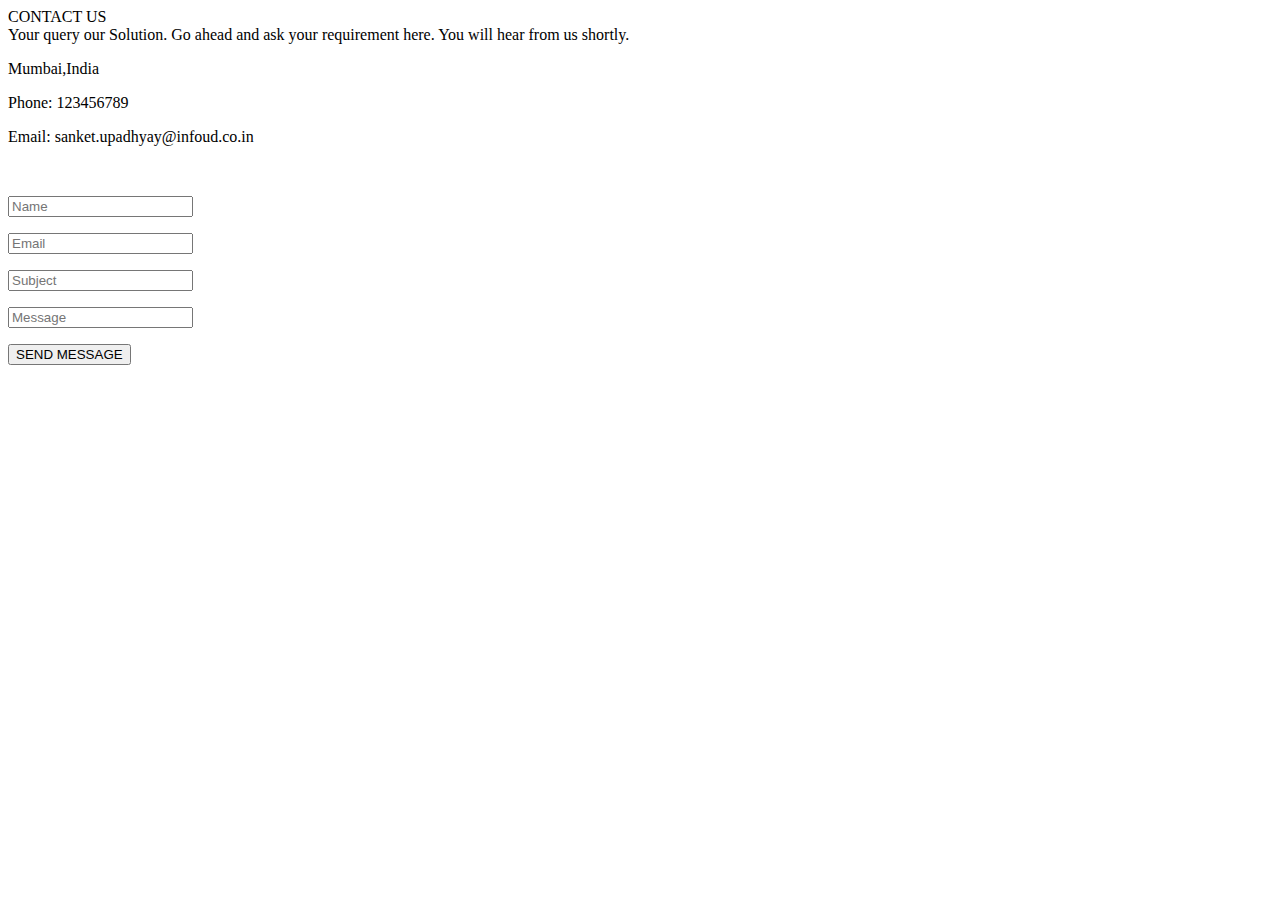
==== html/contactus.html @ 63ca30a0 "few changes" ====
<html>

<head>
    <title>Contact Us</title>
    <meta name="viewport" content="width=device-width, initial-scale=1">
    <link rel="stylesheet" type="text/css" href="D:\Workspace\CompanyWebsite\css\style.css"/>
</head>

<body>
    <div>CONTACT US</div>
    <div>Your query our Solution.
        Go ahead and ask your requirement here. You will hear from us shortly.
    </div>
    <div>
        <p>Mumbai,India</p>
        <p>Phone: 123456789</p>
        <p>Email: sanket.upadhyay@infoud.co.in</p>
        <br>
        <form>

            <p><input type="text" placeholder="Name" required name="Name"></p>
            <p><input type="text" placeholder="Email" required name="Email"></p>
            <p><input type="text" placeholder="Subject" required name="Subject"></p>
            <p><input type="text" placeholder="Message" required name="Message"></p>
            <p>
                <button type="submit">SEND MESSAGE</button>

        </form>

        <div>
            <!-- Google map -->
        </div>

    </div>
</body>


</html>
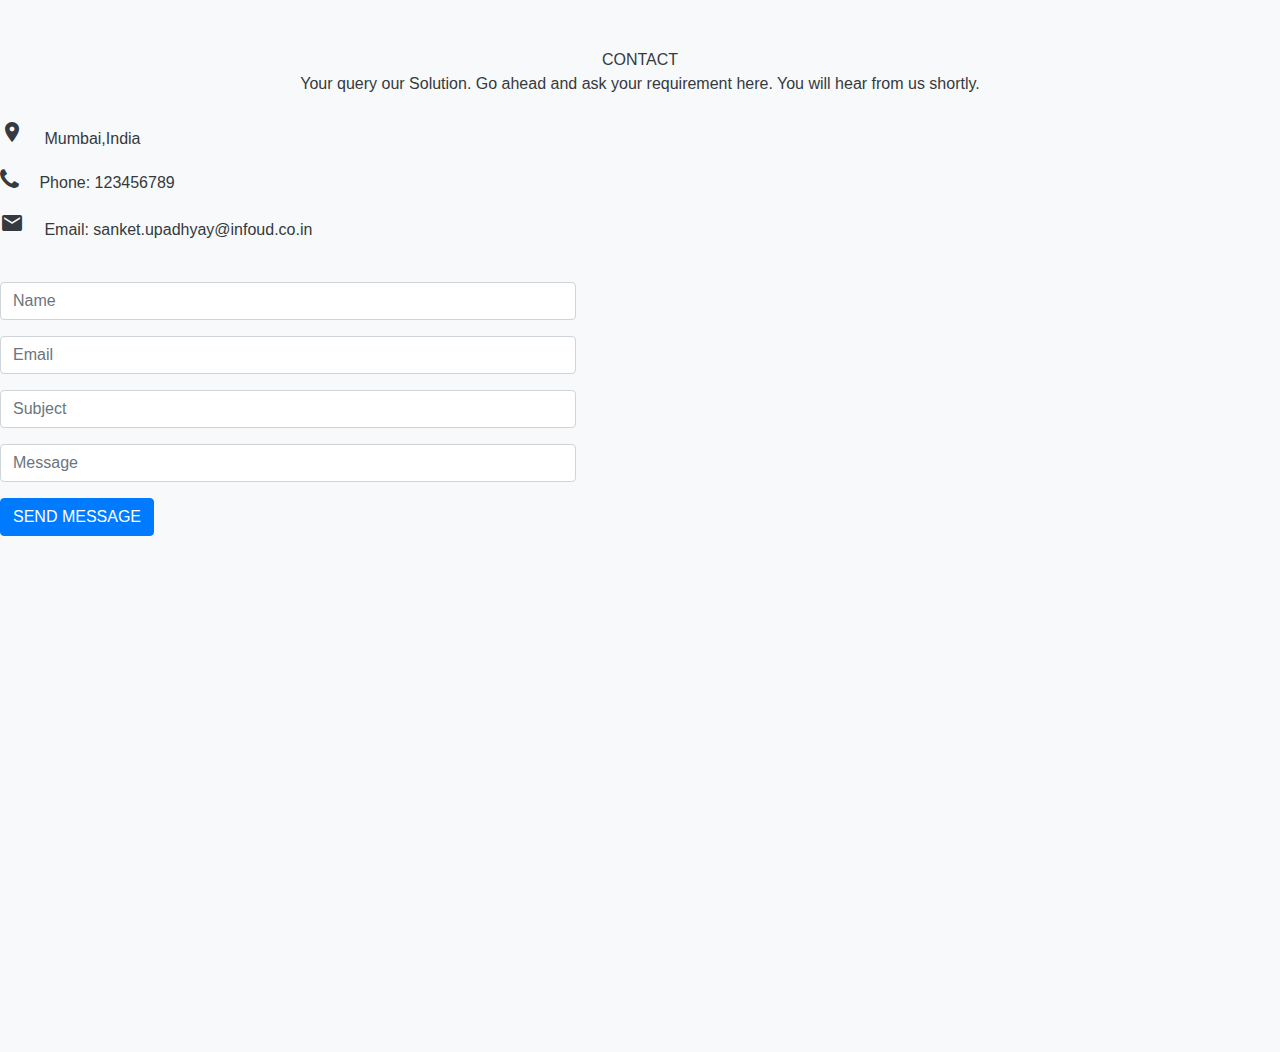
==== commit 6bc7f3c4: "Contact us and Team changes" ====
--- a/html/contactus.html
+++ b/html/contactus.html
@@ -3,34 +3,60 @@
 <head>
     <title>Contact Us</title>
     <meta name="viewport" content="width=device-width, initial-scale=1">
-    <link rel="stylesheet" type="text/css" href="D:\Workspace\CompanyWebsite\css\style.css"/>
+    <link rel="stylesheet" type="text/css" href="D:\Workspace\CompanyWebsite\css\style.css">
+    <link rel="stylesheet" href="https://maxcdn.bootstrapcdn.com/bootstrap/4.1.3/css/bootstrap.min.css">
+    <link href="https://fonts.googleapis.com/icon?family=Material+Icons" rel="stylesheet">
+    <link rel="stylesheet" href="https://cdnjs.cloudflare.com/ajax/libs/font-awesome/4.7.0/css/font-awesome.min.css">
+    <style>
+        .form-control{
+                width: 45%;
+            }
+        </style>
+
 </head>
 
 <body>
-    <div>CONTACT US</div>
-    <div>Your query our Solution.
-        Go ahead and ask your requirement here. You will hear from us shortly.
-    </div>
-    <div>
-        <p>Mumbai,India</p>
-        <p>Phone: 123456789</p>
-        <p>Email: sanket.upadhyay@infoud.co.in</p>
+    <div class="bg-light text-dark">
+        <br><br>
+        <center>
+            <div>CONTACT</div>
+            <div>Your query our Solution.
+                Go ahead and ask your requirement here. You will hear from us shortly.
+            </div>
+        </center>
         <br>
-        <form>
+        <div id="card-space">
+            <p><i class="material-icons">&#xe0c8;</i>&ensp;&ensp; Mumbai,India</p>
+            <p><i style="font-size:24px" class="fa">&#xf095;</i>&ensp;&ensp; Phone: 123456789</p>
+            <p><i class="material-icons">&#xe0be;</i>&ensp;&ensp; Email: sanket.upadhyay@infoud.co.in</p>
+            <br>
+            <form>
+                <form>
+                    <div class="form-group">
+                        <input type="text" placeholder="Name" class="form-control">
+                    </div>
+                    <div class="form-group">
+                        <input type="email" placeholder="Email" class="form-control">
+                    </div>
+                    <div class="form-group">
+                        <input type="text" placeholder="Subject" class="form-control">
+                    </div>
+                    <div class="form-group">
+                        <input type="text" placeholder="Message" class="form-control">
+                    </div>
 
-            <p><input type="text" placeholder="Name" required name="Name"></p>
-            <p><input type="text" placeholder="Email" required name="Email"></p>
-            <p><input type="text" placeholder="Subject" required name="Subject"></p>
-            <p><input type="text" placeholder="Message" required name="Message"></p>
-            <p>
-                <button type="submit">SEND MESSAGE</button>
+                    <button type="submit" class="btn btn-primary">SEND MESSAGE</button>
+                </form>
 
-        </form>
 
-        <div>
-            <!-- Google map -->
+
+
+
+
+                <div id="map-container" class="z-depth-1" style="height: 500px"></div>
+                <script src="https://maps.google.com/maps/api/js?key=YOUR_API_KEY"></script>
+
         </div>
-
     </div>
 </body>
 
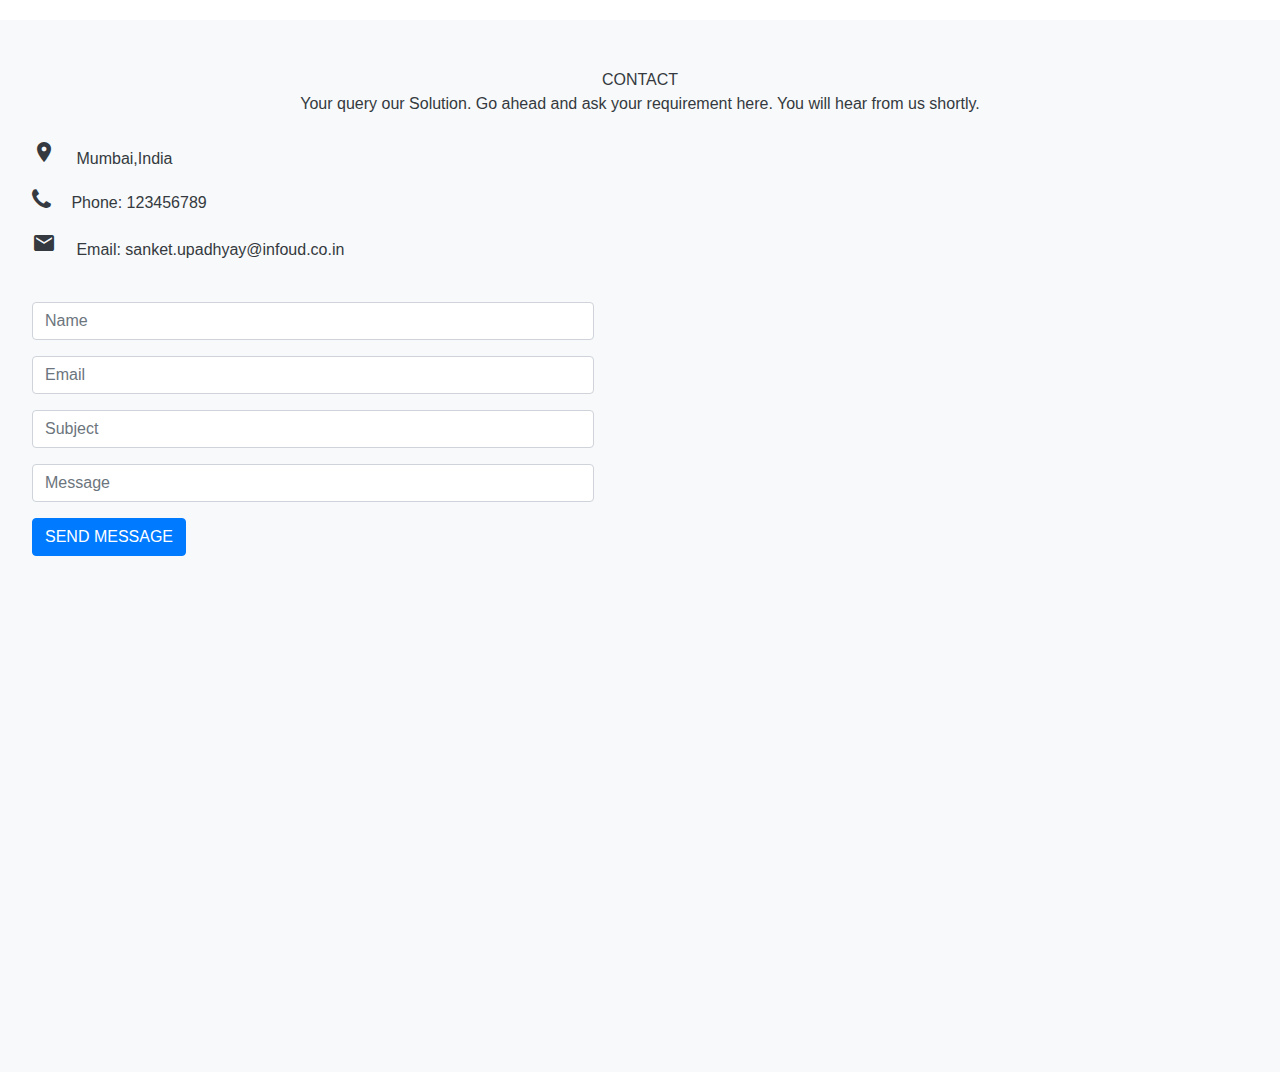
==== commit 86a2f44c: "Minor fixes" ====
--- a/html/contactus.html
+++ b/html/contactus.html
@@ -3,7 +3,7 @@
 <head>
     <title>Contact Us</title>
     <meta name="viewport" content="width=device-width, initial-scale=1">
-    <link rel="stylesheet" type="text/css" href="D:\Workspace\CompanyWebsite\css\style.css">
+    <link rel="stylesheet" type="text/css" href="/css/style.css">
     <link rel="stylesheet" href="https://maxcdn.bootstrapcdn.com/bootstrap/4.1.3/css/bootstrap.min.css">
     <link href="https://fonts.googleapis.com/icon?family=Material+Icons" rel="stylesheet">
     <link rel="stylesheet" href="https://cdnjs.cloudflare.com/ajax/libs/font-awesome/4.7.0/css/font-awesome.min.css">
--- a/css/style.css
+++ b/css/style.css
@@ -0,0 +1,38 @@
+body {
+  padding-top: 20px;
+  padding-bottom: 20px;
+}
+
+.navbar {
+  margin-bottom: 20px;
+}
+
+.navbar-fixed-top a{
+  color: black;
+}
+.text-white
+{
+  text-align: center;
+  position: absolute;
+  top: 80%;
+  left: 50%;
+  transform: translate(-50%, -50%);
+  color: white;
+
+ }
+ .text-white button {
+  border: none;
+  padding: 10px 25px;
+  color: black;
+  background-color: white;
+  cursor: pointer;
+}
+
+  .space{
+    margin-left: 2pc;
+  }
+#space{  margin-left: 9pc;
+}
+#card-space{
+  margin-left: 2pc;
+}
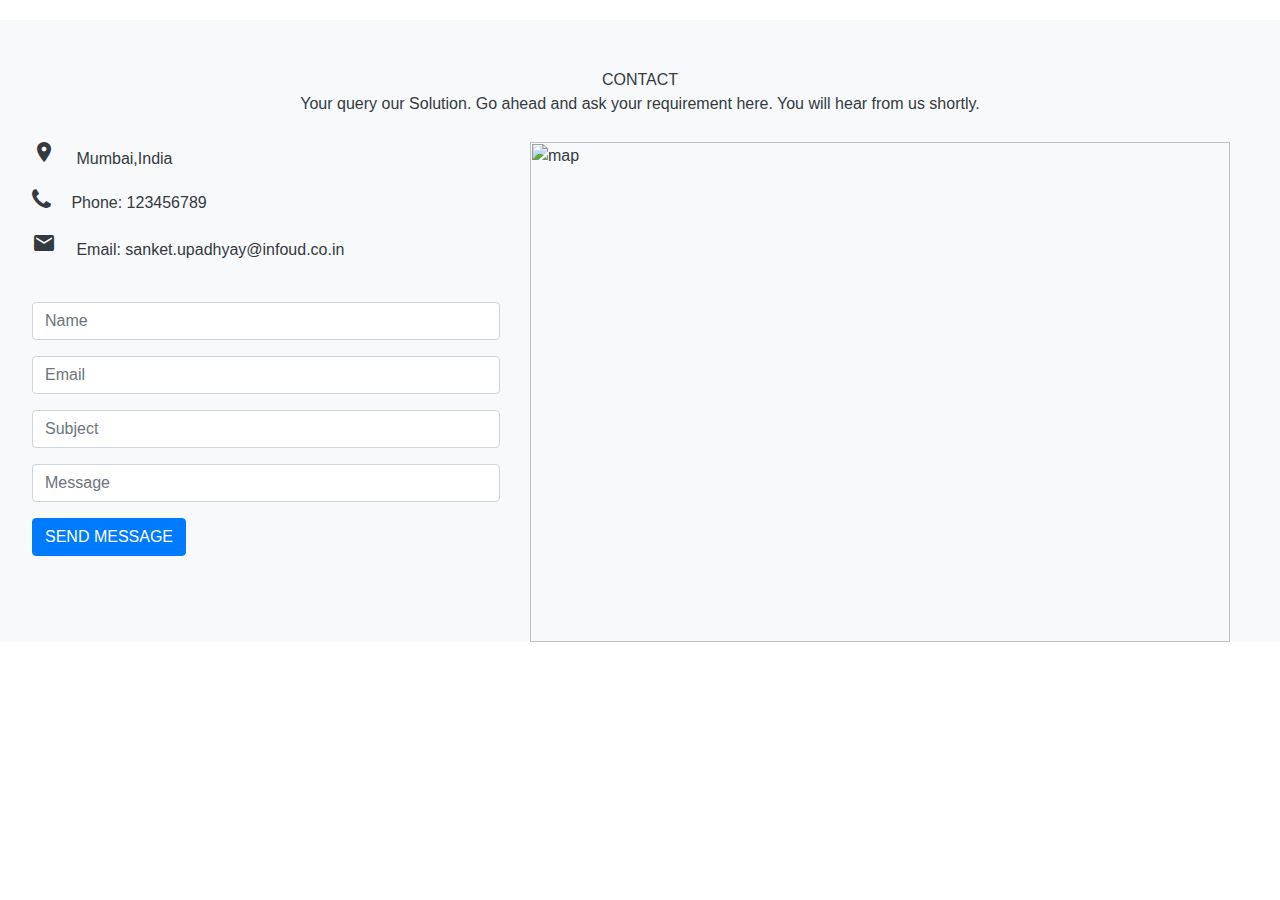
==== commit b5a36ef0: "all done" ====
--- a/html/contactus.html
+++ b/html/contactus.html
@@ -3,14 +3,15 @@
 <head>
     <title>Contact Us</title>
     <meta name="viewport" content="width=device-width, initial-scale=1">
-    <link rel="stylesheet" type="text/css" href="/css/style.css">
-    <link rel="stylesheet" href="https://maxcdn.bootstrapcdn.com/bootstrap/4.1.3/css/bootstrap.min.css">
+    <link rel="stylesheet" href="/css/style.css">
+    <link rel="stylesheet" href="/css/bootstrap.min.css">
     <link href="https://fonts.googleapis.com/icon?family=Material+Icons" rel="stylesheet">
     <link rel="stylesheet" href="https://cdnjs.cloudflare.com/ajax/libs/font-awesome/4.7.0/css/font-awesome.min.css">
     <style>
-        .form-control{
-                width: 45%;
-            }
+      #img-space{
+  margin-right: 50px;
+  margin-top: -160px;
+}
         </style>
 
 </head>
@@ -30,8 +31,8 @@
             <p><i style="font-size:24px" class="fa">&#xf095;</i>&ensp;&ensp; Phone: 123456789</p>
             <p><i class="material-icons">&#xe0be;</i>&ensp;&ensp; Email: sanket.upadhyay@infoud.co.in</p>
             <br>
-            <form>
-                <form>
+            <div class="row">
+                <form class="col">
                     <div class="form-group">
                         <input type="text" placeholder="Name" class="form-control">
                     </div>
@@ -44,18 +45,12 @@
                     <div class="form-group">
                         <input type="text" placeholder="Message" class="form-control">
                     </div>
-
                     <button type="submit" class="btn btn-primary">SEND MESSAGE</button>
                 </form>
-
-
-
-
-
-
-                <div id="map-container" class="z-depth-1" style="height: 500px"></div>
-                <script src="https://maps.google.com/maps/api/js?key=YOUR_API_KEY"></script>
-
+                <div class="col">
+                    <img src="/images/map.JPG" id="img-space" alt="map" width="700" height="500">
+                </div>
+            </div>
         </div>
     </div>
 </body>
--- a/css/style.css
+++ b/css/style.css
@@ -36,3 +36,5 @@
 #card-space{
   margin-left: 2pc;
 }
+
+
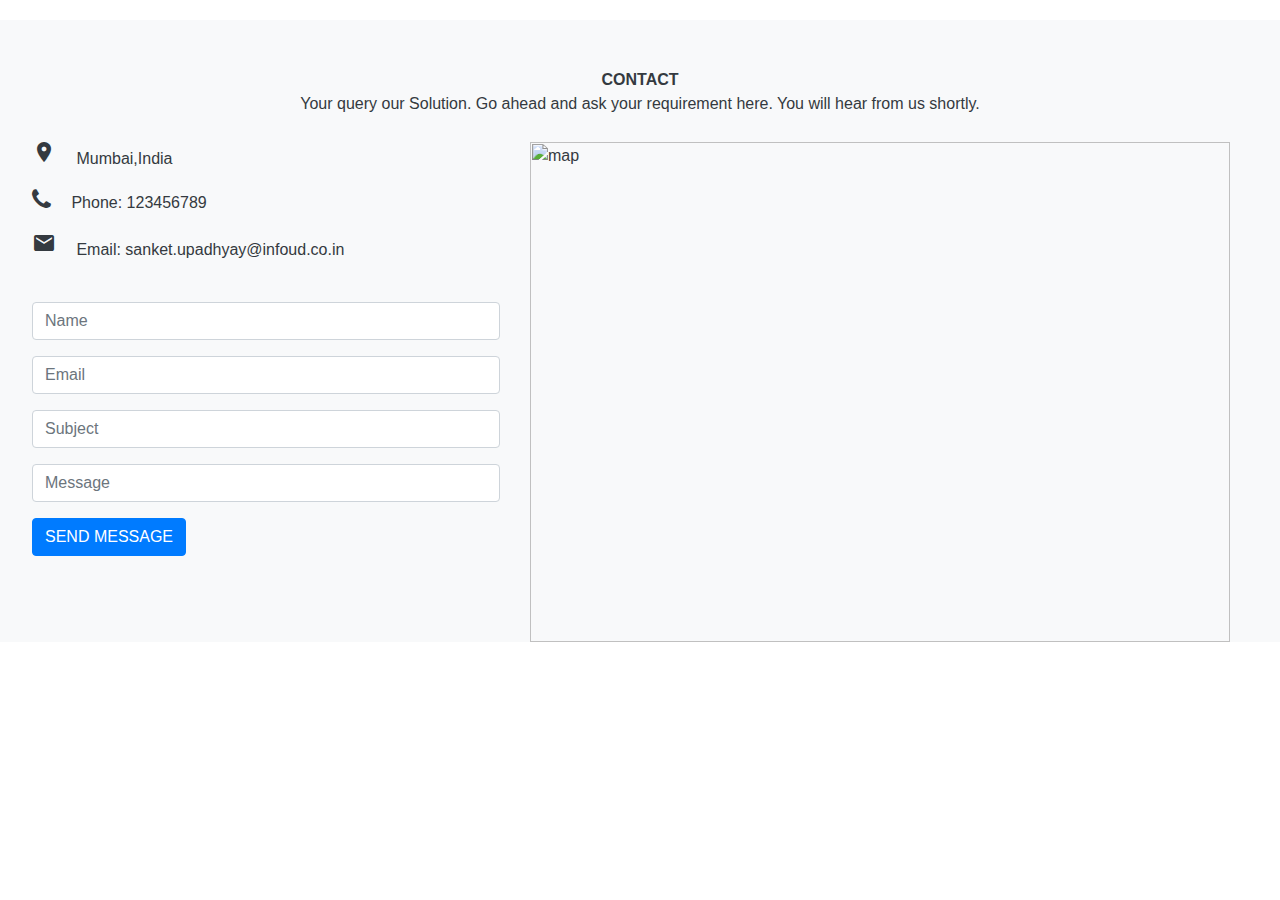
==== commit 0d860706: "DoneHomePage" ====
--- a/html/contactus.html
+++ b/html/contactus.html
@@ -20,7 +20,7 @@
     <div class="bg-light text-dark">
         <br><br>
         <center>
-            <div>CONTACT</div>
+            <strong><div>CONTACT</div></strong>
             <div>Your query our Solution.
                 Go ahead and ask your requirement here. You will hear from us shortly.
             </div>
--- a/css/style.css
+++ b/css/style.css
@@ -1,15 +1,17 @@
 body {
   padding-top: 20px;
   padding-bottom: 20px;
+  color: #212529;
 }
 
 .navbar {
   margin-bottom: 20px;
+  
+}
+.scrolling-navbar a{
+  color: #000;
 }
 
-.navbar-fixed-top a{
-  color: black;
-}
 .text-white
 {
   text-align: center;
@@ -37,4 +39,7 @@
   margin-left: 2pc;
 }
 
-
+#image{
+  margin-left: 3pc;
+}
+.navbar .container li.nav-item a { color: black; }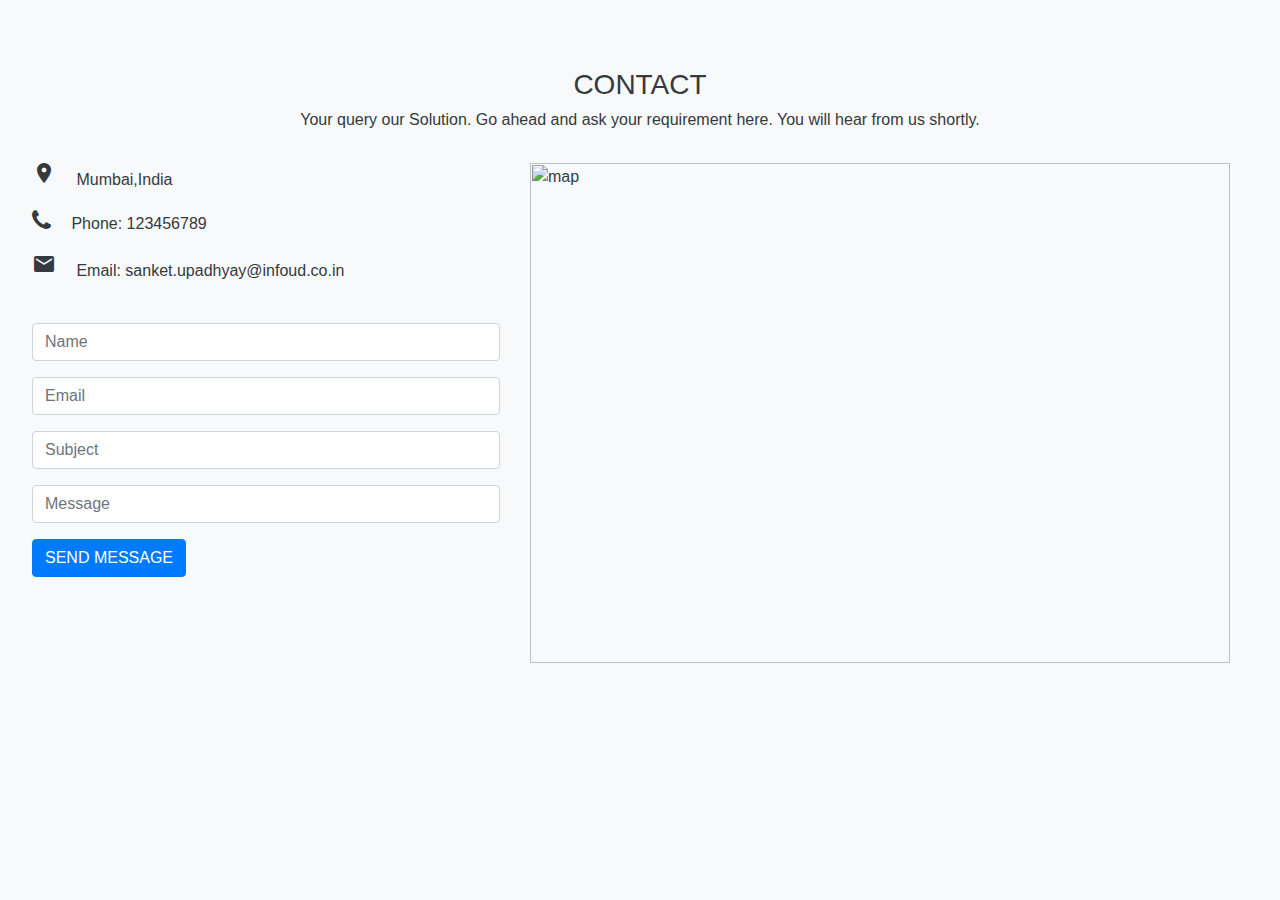
==== commit 0bfed58f: "Aboutpage done" ====
--- a/html/contactus.html
+++ b/html/contactus.html
@@ -16,14 +16,14 @@
 
 </head>
 
-<body>
-    <div class="bg-light text-dark">
+<body class="bg-light text-dark">
+    <div>
         <br><br>
         <center>
-            <strong><div>CONTACT</div></strong>
-            <div>Your query our Solution.
+        <div><h3>CONTACT</div></h3>
+            <div><h6>Your query our Solution.
                 Go ahead and ask your requirement here. You will hear from us shortly.
-            </div>
+            </div></h6>
         </center>
         <br>
         <div id="card-space">
--- a/css/style.css
+++ b/css/style.css
@@ -7,9 +7,6 @@
 .navbar {
   margin-bottom: 20px;
   
-}
-.scrolling-navbar a{
-  color: #000;
 }
 
 .text-white
